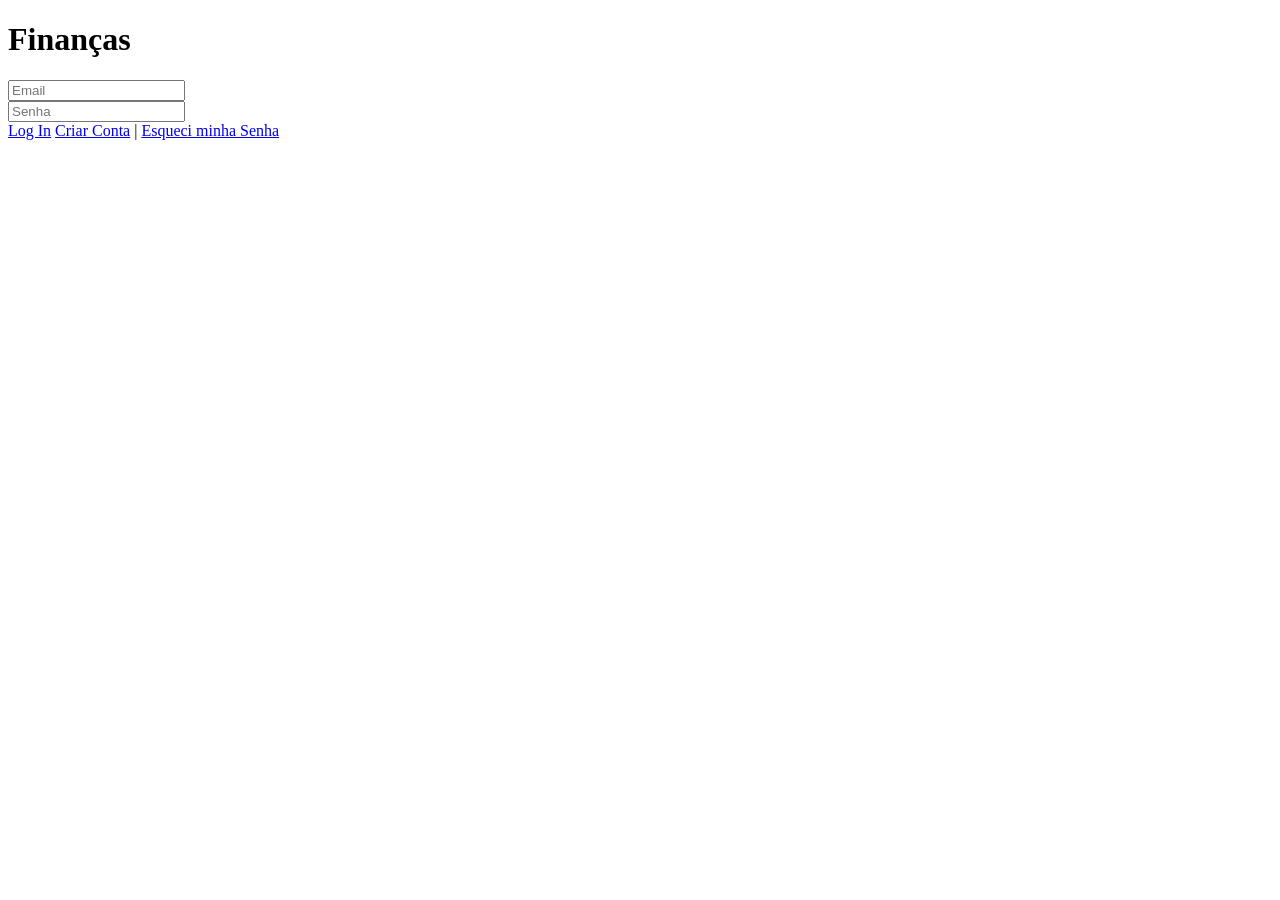
==== html/index.html @ 090b6334 "mudando as abas para pasta" ====
<!DOCTYPE html>
<html lang="pt-br">
<head>
    <meta charset="UTF-8">
    <meta name="viewport" content="width=device-width, initial-scale=1.0">
    <title>Zentry</title>
    <link rel="stylesheet" href="style/style1.css">
</head>
<body>
    <div class="conteudo">
        <div class="login-box">
            <header>
                <h1 class="title">Finanças</h1>
            </header>
            <section class="acesso">
                <div class="email">
                    <input type="email" placeholder="Email">
                </div>
                <div class="password">
                    <input type="password" placeholder="Senha">
                </div>
                <a href="1aba.html" class="pag1">Log In</a>
                <a href="criarconta.html" class="criarconta">Criar Conta</a> |
                <a href="#" class="novasenha">Esqueci minha Senha</a>
            </section>
        </div>
    </div>
</body>
</html>
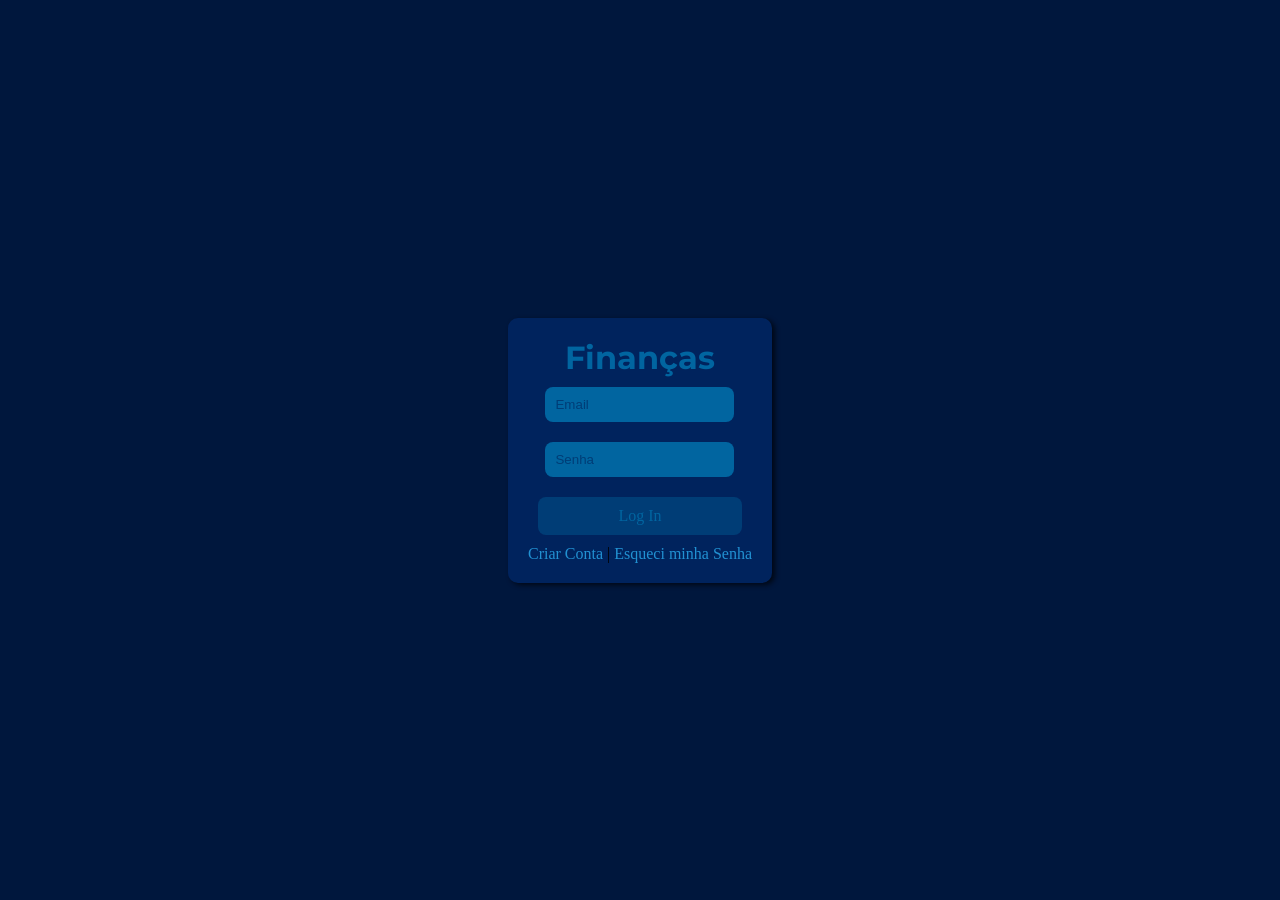
==== commit 77c7672b: "Update index.html" ====
--- a/html/index.html
+++ b/html/index.html
@@ -4,7 +4,7 @@
     <meta charset="UTF-8">
     <meta name="viewport" content="width=device-width, initial-scale=1.0">
     <title>Zentry</title>
-    <link rel="stylesheet" href="style/style1.css">
+    <link rel="stylesheet" href="/style/style1.css">
 </head>
 <body>
     <div class="conteudo">
--- a/style/style1.css
+++ b/style/style1.css
@@ -0,0 +1,98 @@
+@charset "UTF-8";
+
+@import url('https://fonts.googleapis.com/css2?family=Montserrat:ital,wght@0,100..900;1,100..900&family=Roboto:ital,wght@0,100..900;1,100..900&display=swap');
+
+:root{
+    --textprincipal: 'Roboto', sans-serif;
+    --texttitle: 'Montserrat', sans-serif;
+    --cor0: #000815;
+    --cor1: #00173D;
+    --cor2: #00235D;
+    --cor3: #003D76;
+    --cor4: #0165A0;
+    --cor5: #2191d2;
+}
+
+*{
+    margin: 0;
+}
+
+body{
+    background-color: var(--cor1);
+    height: 100vh;
+    background-position: center;
+    background-size: cover;
+}
+
+.conteudo{
+    flex-direction: column;
+    height: 100vh;
+    display: flex;
+    justify-content: center;
+    align-items: center;
+    text-align: center;
+}
+
+.title{
+    color: var(--cor4);
+    font-family: var(--texttitle);
+}
+
+.p1{
+    color: var(--cor4);
+    font-family: var(--textprincipal);
+}
+
+.login-box{
+    background-color: var(--cor2);
+    border-radius: 10px;
+    box-shadow: 3px 2px 5px var(--cor0);
+    padding: 20px;
+}
+
+input{
+    background-color: var(--cor4);
+    flex-direction: column;
+    margin: 10px;
+    padding: 10px;
+    border: none;
+    outline: none;
+    border-radius: 8px;
+    transition: box-shadow 0.5s ease;
+}
+
+input:hover{
+    box-shadow: 0 0 10px var(--cor5);
+}
+
+input::placeholder{
+    color: var(--cor3)
+}
+
+.pag1{
+    background-color: var(--cor3);
+    color: var(--cor4);
+    text-decoration: none;
+    display: flex;
+    flex-direction: column;
+    border-radius: 8px;
+    margin: 10px;
+    padding: 10px;
+    transition: transform 0.4s ease, box-shadow 0.5s ease;
+
+}
+
+.pag1:hover{
+    transform: translateY(-5px);
+    box-shadow: 0 0 10px var(--cor5);
+}
+
+.criarconta{
+    color: var(--cor5);
+    text-decoration: none;
+}
+
+.novasenha{
+    color: var(--cor5);
+    text-decoration: none;
+}
